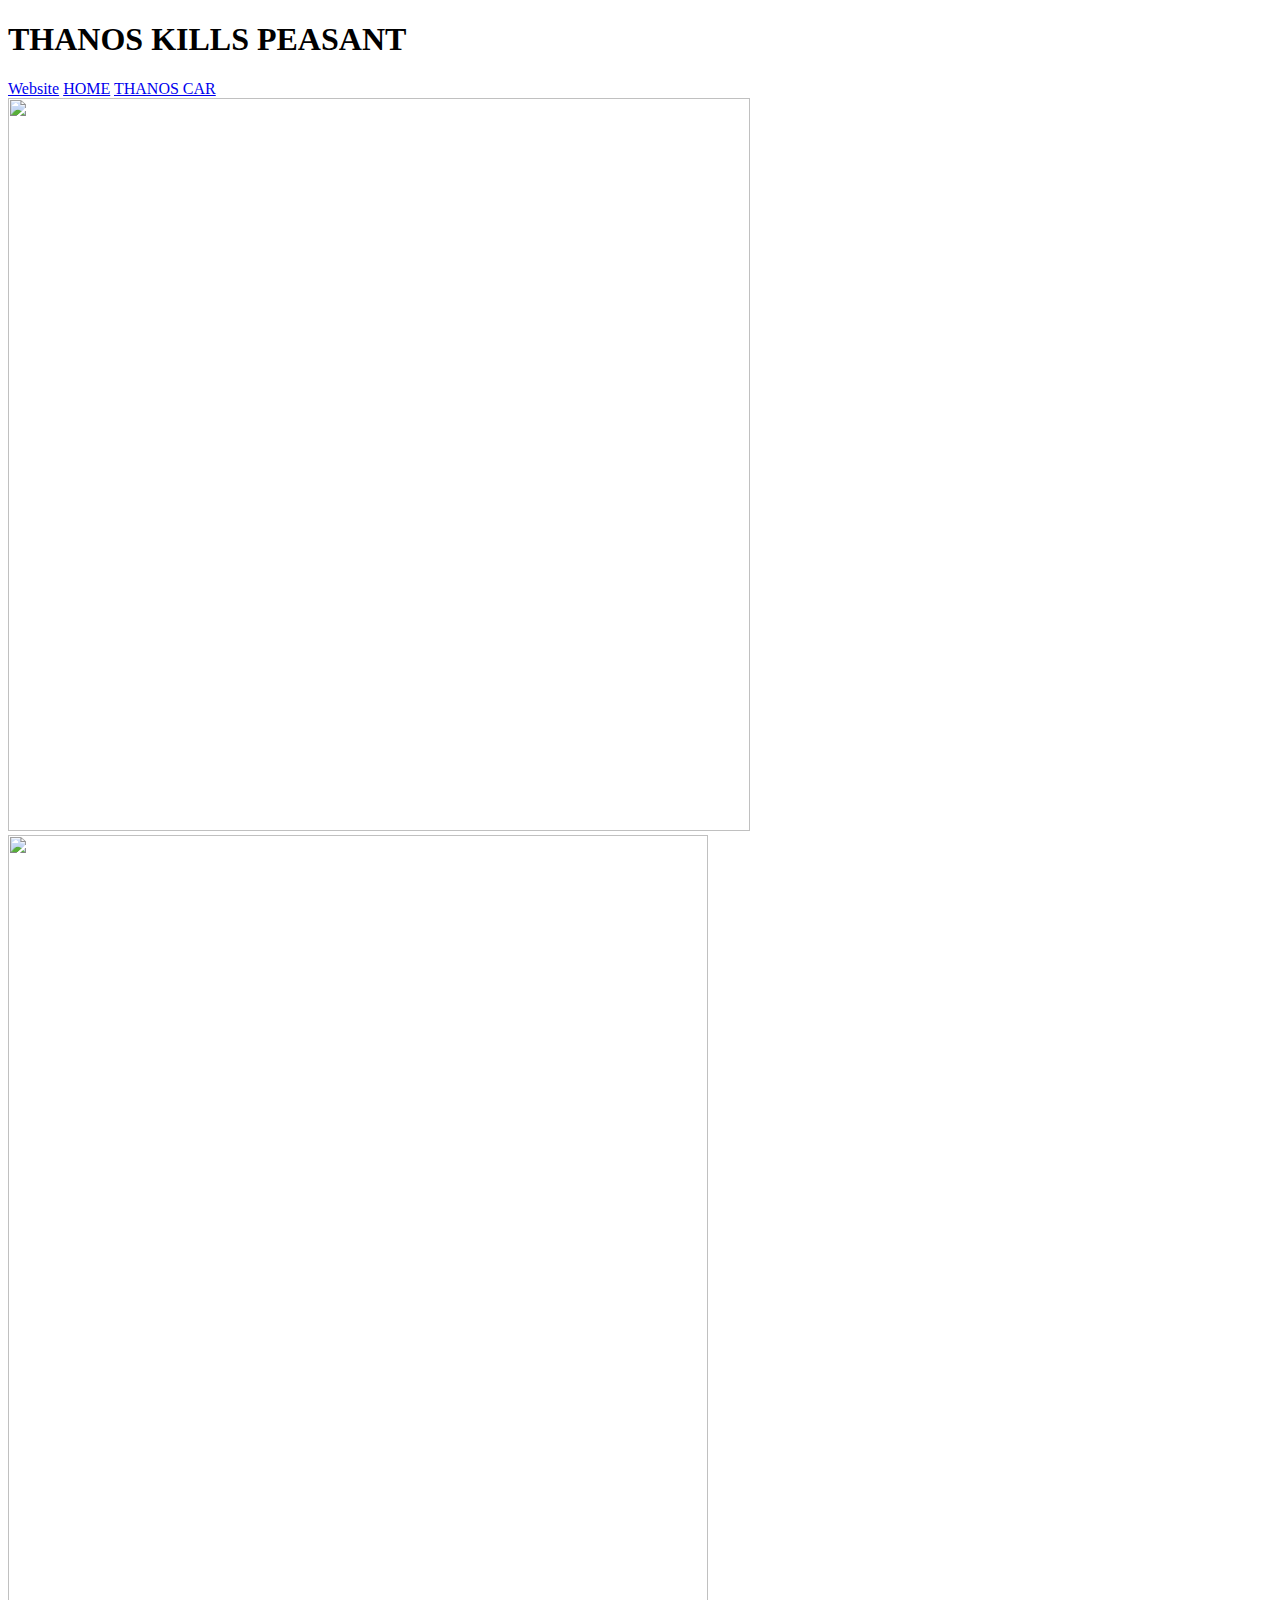
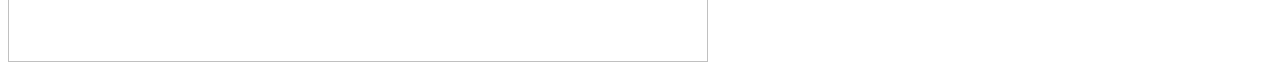
==== pagina2.html @ 638a486b "changed everythibg" ====
<!DOCTYPE html>
<html lang="en">
<head>
    <!-- Required meta tags -->
    <meta charset="utf-8">
    <meta name="viewport" content="width=device-width, initial-scale=1, shrink-to-fit=no">
    <script src="https://code.jquery.com/jquery-3.3.1.slim.min.js" integrity="sha384-q8i/X+965DzO0rT7abK41JStQIAqVgRVzpbzo5smXKp4YfRvH+8abtTE1Pi6jizo" crossorigin="anonymous"></script>
    <script src="https://cdnjs.cloudflare.com/ajax/libs/popper.js/1.14.6/umd/popper.min.js" integrity="sha384-wHAiFfRlMFy6i5SRaxvfOCifBUQy1xHdJ/yoi7FRNXMRBu5WHdZYu1hA6ZOblgut" crossorigin="anonymous"></script>
    <script src="https://stackpath.bootstrapcdn.com/bootstrap/4.2.1/js/bootstrap.min.js" integrity="sha384-B0UglyR+jN6CkvvICOB2joaf5I4l3gm9GU6Hc1og6Ls7i6U/mkkaduKaBhlAXv9k" crossorigin="anonymous"></script>
    <!-- Bootstrap CSS -->
    <link rel="stylesheet" href="https://stackpath.bootstrapcdn.com/bootstrap/4.2.1/css/bootstrap.min.css" integrity="sha384-GJzZqFGwb1QTTN6wy59ffF1BuGJpLSa9DkKMp0DgiMDm4iYMj70gZWKYbI706tWS" crossorigin="anonymous">
    <link rel="stylesheet" href="CSS/main.css">
</head>
<body>
<div class="w3-container w3-green">
<h1>THANOS KILLS PEASANT</h1>
</div>

<nav class="nav">
    <a class="nav-link" href="https://www.marvel.com/">Website</a>
    <a class="nav-link" href="index.html">HOME</a>
    <a class="nav-link" href="pagina3.html">THANOS CAR</a>
</nav>

<div class="spiderman">
    <img src="img/spiderman.jpg" height="733" width="742"/>
    <img src="img/thanos2.jpg" height="827" width="700"/>
</div>
</body>
</html>
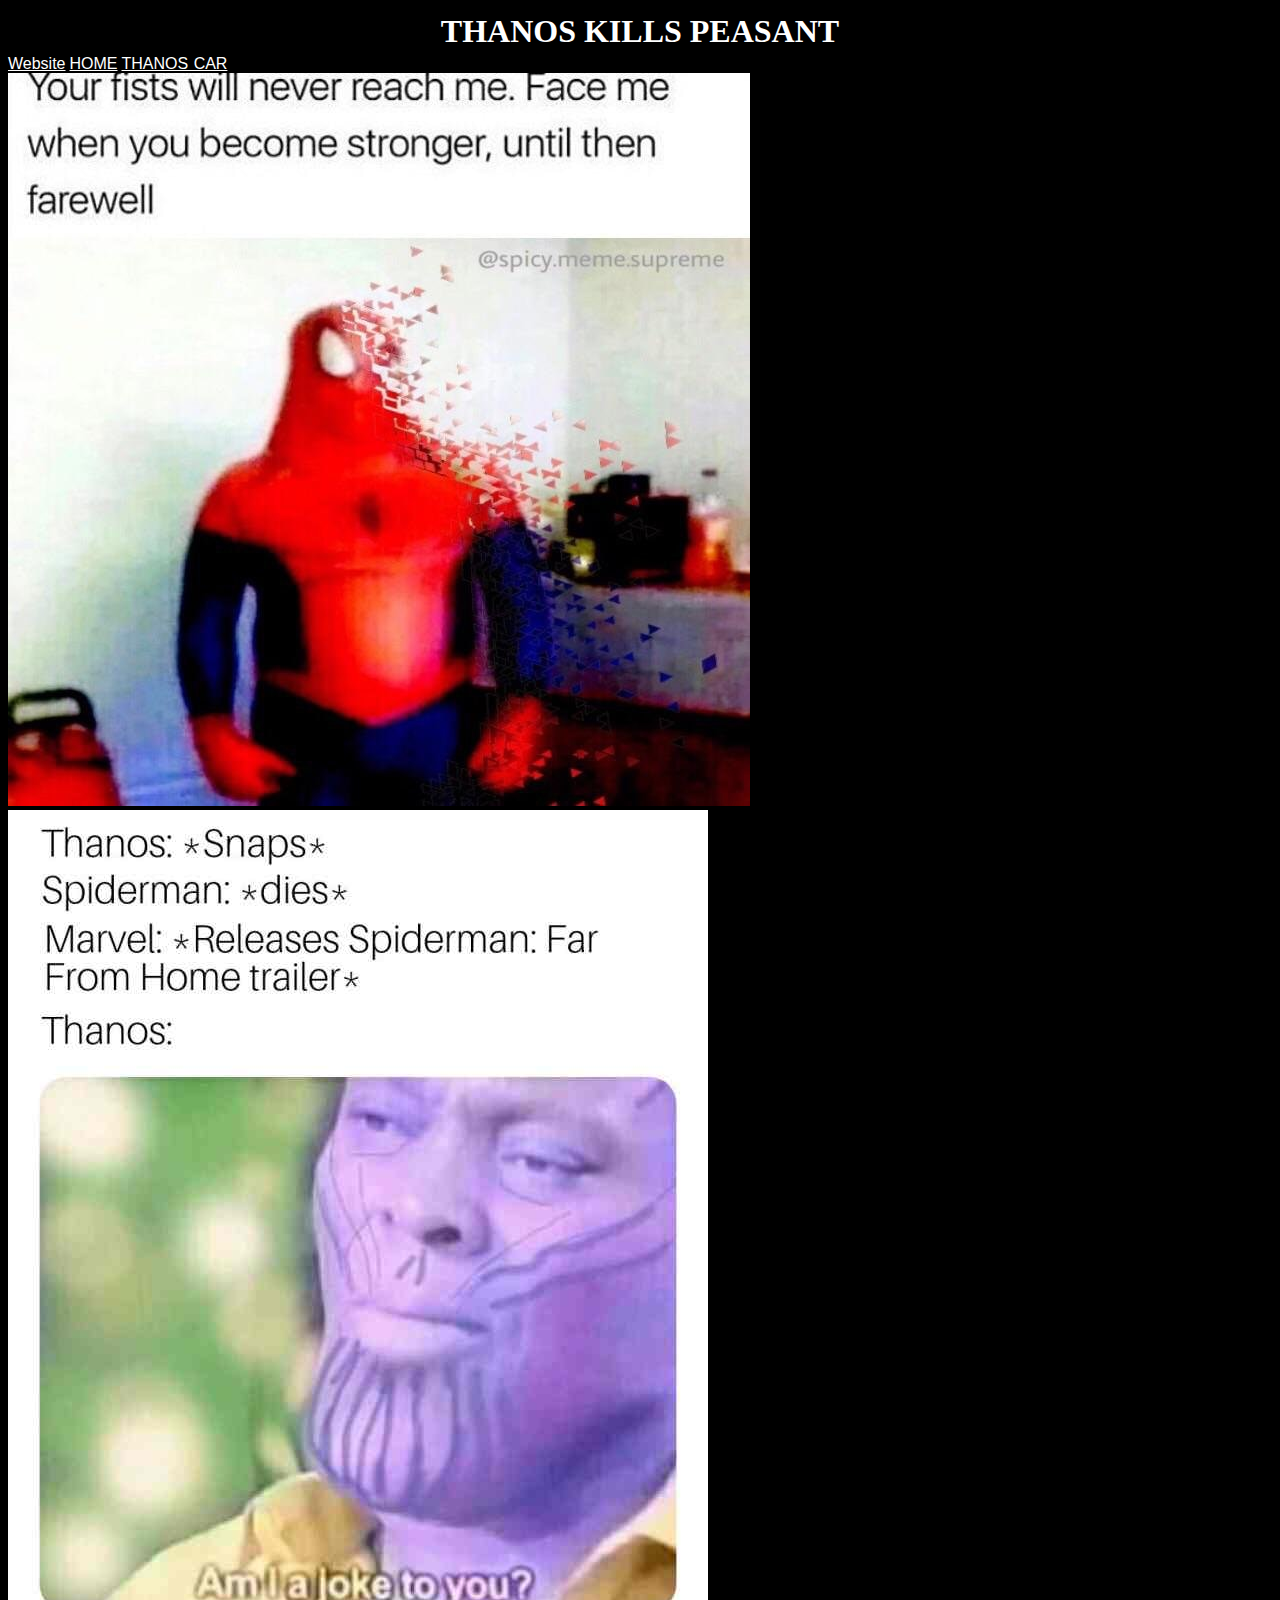
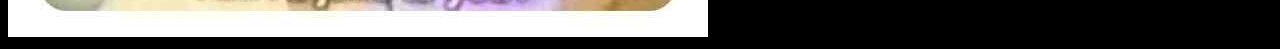
==== commit 3232cde6: "changed css to scss" ====
--- a/pagina2.html
+++ b/pagina2.html
@@ -26,5 +26,9 @@
     <img src="img/spiderman.jpg" height="733" width="742"/>
     <img src="img/thanos2.jpg" height="827" width="700"/>
 </div>
+
+
+
+
 </body>
 </html>--- a/CSS/main.css
+++ b/CSS/main.css
@@ -0,0 +1,25 @@
+body {
+  background-color: black;
+}
+body nav a {
+  color: white;
+  margin: auto;
+  text-align: center;
+  transition: 0.7s;
+  font-family: Arial, Helvetica, sans-serif;
+  text-decoration: underline;
+  word-spacing: 1px;
+}
+body nav a:hover {
+  background-color: white;
+  color: black;
+  transition: 0.7s;
+}
+body div h1 {
+  text-align: center;
+  color: white;
+  padding: 5px;
+  margin: auto;
+}
+
+/*# sourceMappingURL=main.css.map */
